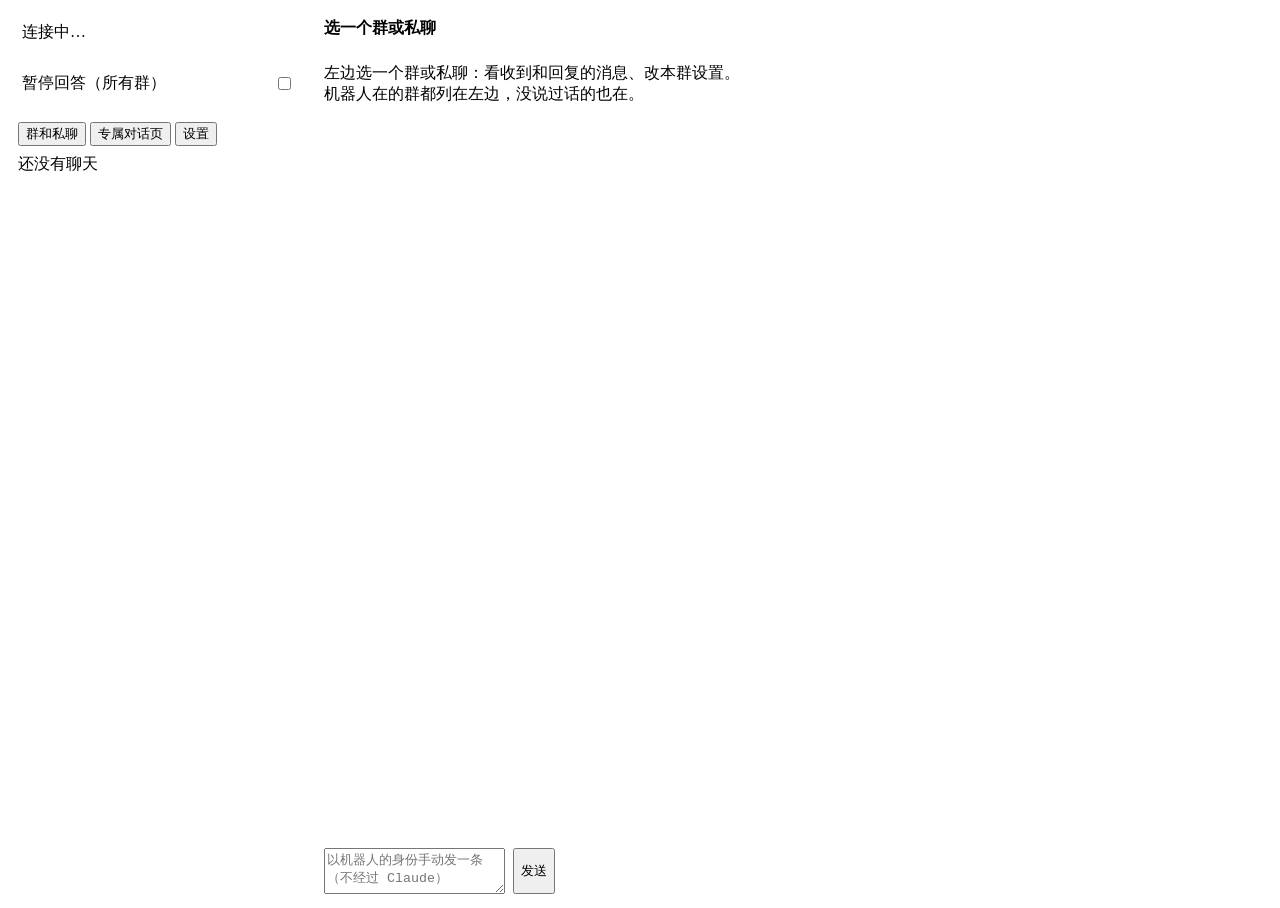
==== plugins/qqchatbot/web/index.html @ c5cf969f "qqchatbot v2.1.0 上架准备（需 bridge >=7.02、插件接口 v3；随下次公开版一起发布） Co-Authored-By: Claude Opus 5.5 <noreply@a" ====
<!doctype html>
<html lang="zh-CN">
<head>
<meta charset="utf-8">
<meta name="viewport" content="width=device-width, initial-scale=1">
<title>QQ 机器人</title>
<link rel="stylesheet" href="/plugins/_sdk/bridge-plugin.css">
<style>
  html, body { height: 100%; }
  .wrap { display: grid; grid-template-columns: 300px 1fr; height: 100vh; }
  .side { border-right: .5px solid var(--bp-line); overflow-y: auto; display: flex; flex-direction: column; }
  .side-h { padding: 14px 14px 8px; display: flex; flex-direction: column; gap: 10px; }
  .row { display: flex; align-items: center; gap: 8px; }
  .row .grow { flex: 1; min-width: 0; }
  .acts { display: flex; flex-wrap: wrap; gap: 6px; }
  .acts .bp-btn { font-size: 12.5px; padding: 5px 10px; }
  .hint { font-size: 12px; color: var(--bp-muted); line-height: 1.5; overflow-wrap: anywhere; }
  .hint code { user-select: all; }
  .qr { display: flex; flex-direction: column; align-items: center; gap: 8px; padding: 12px; border-radius: var(--bp-radius); background: var(--bp-card); box-shadow: 0 0 0 .5px var(--bp-line); }
  .qr img { width: 200px; height: 200px; border-radius: 8px; background: #fff; image-rendering: pixelated; }
  .qr b { font-size: 14px; }
  .tabs { margin: 0 10px 8px; }
  .main { display: flex; flex-direction: column; min-width: 0; min-height: 0; }
  .main-h { display: flex; align-items: center; gap: 10px; padding: 10px 16px; border-bottom: .5px solid var(--bp-line); flex-wrap: wrap; }
  .main-h b { flex: 1; min-width: 120px; overflow: hidden; text-overflow: ellipsis; white-space: nowrap; }
  .msgs { flex: 1; overflow-y: auto; padding: 14px 16px; display: flex; flex-direction: column; gap: 10px; }
  .m { max-width: 82%; }
  .m .who { font-size: 12px; color: var(--bp-muted); margin-bottom: 3px; }
  .m .tx { background: var(--bp-card); box-shadow: 0 0 0 .5px var(--bp-line); border-radius: 12px; padding: 8px 12px; white-space: pre-wrap; overflow-wrap: anywhere; }
  .m .tools { font-size: 12px; color: var(--bp-muted); margin-top: 4px; }
  .m.bot { align-self: flex-end; }
  .m.bot .who { text-align: right; }
  .m.bot .tx { background: color-mix(in srgb, var(--bp-accent) 18%, var(--bp-card)); }
  .send { display: flex; gap: 8px; padding: 10px 16px 14px; border-top: .5px solid var(--bp-line); }
  .send .bp-textarea { min-height: 40px; height: 40px; }
  .gset { padding: 12px 16px 4px; border-bottom: .5px solid var(--bp-line); }
  .gset .bp-section { margin: 0 0 10px; }
  .settings { flex: 1; overflow-y: auto; padding: 12px 16px 24px; }
  .settings .bp-section { margin-bottom: 18px; }
  .off { opacity: .55; }
  .back { display: none; }
  .usage { font-size: 12px; color: var(--bp-muted); }
  .dot { display: inline-block; width: 7px; height: 7px; border-radius: 50%; margin-right: 6px; vertical-align: 1px; background: var(--bp-muted); }
  .dot.on { background: var(--bp-ok); }
  @media (max-width: 680px) {
    .wrap { grid-template-columns: 1fr; }
    .wrap.open .side { display: none; }
    .wrap:not(.open) .main { display: none; }
    .back { display: inline-block; }
    .m { max-width: 92%; }
  }
</style>
</head>
<body>
<div class="wrap" id="wrap">
  <aside class="side">
    <div class="side-h">
      <span class="bp-badge" id="state">连接中…</span>
      <div id="qrBox"></div>
      <div class="acts" id="acts"></div>
      <div class="row">
        <span class="grow">暂停回答（所有群）</span>
        <label class="bp-switch"><input type="checkbox" id="pause" aria-label="暂停回答"><span></span></label>
      </div>
      <div class="usage" id="usage"></div>
      <div class="hint" id="hint"></div>
    </div>
    <div class="bp-seg tabs" id="sideTabs" role="tablist">
      <button data-v="chats" class="on">群和私聊</button>
      <button data-v="snaps">专属对话页</button>
      <button data-v="settings">设置</button>
    </div>
    <div class="bp-group" style="margin: 0 10px 14px" id="list"><div class="bp-empty">还没有聊天</div></div>
  </aside>
  <section class="main" id="main">
    <div class="main-h">
      <button class="bp-btn bp-btn-plain back" id="back">‹ 返回</button>
      <b id="title">选一个群或私聊</b>
      <button class="bp-btn" id="gearBtn" hidden>本群设置</button>
      <div class="bp-seg" id="viewTabs" role="tablist" hidden>
        <button data-v="log" class="on">问答</button>
        <button data-v="transcript">Claude 对话</button>
      </div>
      <button class="bp-btn" id="reset" hidden>重开对话</button>
    </div>
    <div class="gset" id="gset" hidden></div>
    <div class="msgs" id="msgs"><div class="bp-empty">左边选一个群或私聊：看收到和回复的消息、改本群设置。<br>机器人在的群都列在左边，没说过话的也在。</div></div>
    <div class="settings" id="settings" hidden></div>
    <div class="send" id="sendBar" hidden>
      <textarea class="bp-textarea" id="text" placeholder="以机器人的身份手动发一条（不经过 Claude）"></textarea>
      <button class="bp-btn bp-btn-primary" id="go">发送</button>
    </div>
  </section>
</div>
<script type="module">
  import { bridge } from '/plugins/_sdk/bridge-plugin.js';
  const $ = (id) => document.getElementById(id);
  let cur = null;          // 聊天 cid、'snap:<token>' 或 'settings'
  let side = 'chats';
  let view = 'log';
  let chats = [];
  let snaps = [];
  let last = null;         // 最近一次 chats 接口的结果
  let gearOpen = false;
  let formH = null;
  const esc = (s) => String(s ?? '').replace(/[&<>"]/g, (c) => ({ '&': '&amp;', '<': '&lt;', '>': '&gt;', '"': '&quot;' }[c]));
  const when = (t) => (t ? new Date(t).toLocaleString(undefined, { month: 'numeric', day: 'numeric', hour: '2-digit', minute: '2-digit' }) : '');
  const usd = (x) => '$' + (Number(x) || 0).toFixed(2);
  const seg = (el, v) => { for (const b of el.querySelectorAll('button')) b.classList.toggle('on', b.dataset.v === v); };
  const err = (e) => bridge.toast(e.message || String(e), { error: true });

  // ── 动作按钮（插件详情里那些：检查连接、重启、扫码换号……）──
  const TOP = ['probe', 'relogin', 'restart-napcat'];
  let actions = [];
  async function loadActions() {
    try { actions = await bridge.actions(); } catch { actions = []; }
    const top = TOP.map((id) => actions.find((a) => a.id === id)).filter(Boolean);
    $('acts').innerHTML = top.map((a) => `<button class="bp-btn" data-act="${esc(a.id)}" title="${esc(a.desc)}">${esc(a.label)}</button>`).join('');
    for (const b of $('acts').querySelectorAll('[data-act]')) b.onclick = () => act(b.dataset.act, b);
  }
  async function act(id, btn) {
    if (btn) btn.disabled = true;
    try { const r = await bridge.action(id); if (r) bridge.toast(r.message || '好了'); }
    catch (e) { err(e); }
    finally { if (btn) btn.disabled = false; loadChats(); }
  }

  // ── 状态 + 列表 ──
  async function loadChats() {
    const r = await bridge.json('chats');
    last = r;
    chats = r.chats || [];
    $('pause').checked = !!r.paused;
    const st = r.waitingScan ? ['等待扫码登录', 'warn']
      : !r.online ? ['连不上 NapCat', 'warn']
      : (r.needScan || r.qqOnline === false) ? ['QQ 不在线，需要扫码', 'crit']
      : [`QQ 在线 · ${r.self.name || ''} ${r.self.id}${r.paused ? ' · 已暂停' : ''}`, r.paused ? 'warn' : 'ok'];
    $('state').textContent = st[0];
    $('state').className = 'bp-badge ' + st[1];
    const u = r.usage || {};
    $('usage').textContent = `今天 ${u.today?.turns || 0} 轮${r.dailyTurns ? ' / 上限 ' + r.dailyTurns : ''} · ${usd(u.today?.costUsd)}　累计 ${u.total?.turns || 0} 轮 · ${usd(u.total?.costUsd)}`;
    // 扫码：二维码直接放在这里
    if (r.waitingScan) {
      if (!$('qrImg')) $('qrBox').innerHTML = `<div class="qr"><b>用要当机器人的那个 QQ 号扫码</b><img id="qrImg" alt="登录二维码"><div class="hint">码大约 2 分钟换一张，这里会跟着刷新。在同一台手机上：长按图片保存，再用 QQ 扫一扫的「相册」选它。</div></div>`;
      if (r.qr) bridge.blobUrl('qrcode?t=' + Date.now()).then((u2) => { if ($('qrImg')) $('qrImg').src = u2; }).catch(() => {});
    } else $('qrBox').innerHTML = '';
    $('hint').innerHTML = r.waitingScan ? ''
      : r.online
      ? (r.needScan || r.qqOnline === false ? 'QQ 掉线了：点上面的「扫码登录 / 换号」。' : `NapCat 上报地址：<code>${esc(r.hookUrl)}</code>`)
      : `在 <code>${esc(r.apiUrl)}</code> 找不到 NapCat${r.lastErr ? '（' + esc(r.lastErr) + '）' : ''}。由 bridge 拉起的话点「重启 NapCat」；自己跑的话，NapCat「HTTP 客户端」上报地址填 <code>${esc(r.hookUrl)}</code>，消息格式选 Array。`;
    if (side === 'chats') renderChats();
    if (cur && cur !== 'settings' && !cur.startsWith('snap:') && gearOpen) renderGear();
  }
  function renderChats() {
    $('list').innerHTML = chats.length ? chats.map((c) => {
      const isG = c.cid.startsWith('g');
      const on = isG ? c.allowed && c.enabled : c.allowed;
      const tags = [isG ? (on ? '回答中' : c.allowed ? '本群关了' : '白名单外') : (on ? '私聊' : '私聊关了')];
      if (c.members) tags.push(c.members + ' 人');
      tags.push(c.count ? `${c.count} 条 · ${when(c.last)}` : '还没聊过');
      if (c.model) tags.push('模型 ' + c.model);
      if (c.effort) tags.push('思考 ' + c.effort);
      return `<div class="bp-row bp-click ${on ? '' : 'off'}" role="button" tabindex="0" data-cid="${esc(c.cid)}" ${cur === c.cid ? 'style="background:var(--bp-hover)"' : ''}>
        <div class="bp-row-main"><div class="bp-row-title"><span class="dot ${on ? 'on' : ''}"></span>${esc(c.name)}</div><div class="bp-row-desc">${esc(tags.join(' · '))}</div></div>
      </div>`;
    }).join('') : '<div class="bp-empty">QQ 登上以后，机器人在的群都会列在这里。</div>';
    bindRows((el) => open(el.dataset.cid));
  }
  async function loadSnaps() {
    const r = await bridge.json('snaps');
    snaps = r.snaps || [];
    $('list').innerHTML = snaps.length ? snaps.map((s) => `
      <div class="bp-row bp-click" role="button" tabindex="0" data-cid="snap:${esc(s.token)}" ${cur === 'snap:' + s.token ? 'style="background:var(--bp-hover)"' : ''}>
        <div class="bp-row-main"><div class="bp-row-title">${esc(s.note || s.token.slice(0, 8))}</div><div class="bp-row-desc">${when(s.createdAt)} · ${s.live ? '还开着' : '已关闭'}</div></div>
      </div>`).join('') : '<div class="bp-empty">还没人要过专属对话页。群友 @ 机器人发「/chat」就会有。</div>';
    bindRows((el) => open(el.dataset.cid));
  }
  function bindRows(fn) {
    for (const el of $('list').querySelectorAll('[data-cid]')) {
      el.onclick = () => fn(el);
      el.onkeydown = (ev) => { if (ev.key === 'Enter' || ev.key === ' ') { ev.preventDefault(); fn(el); } };
    }
  }

  // ── 右边：聊天 / 专属对话页 / 设置 ──
  function show(mode) {
    $('msgs').hidden = mode === 'settings';
    $('settings').hidden = mode !== 'settings';
    $('viewTabs').hidden = mode !== 'chat';
    $('gearBtn').hidden = mode !== 'chat' || !cur?.startsWith('g');
    $('reset').hidden = mode !== 'chat';
    $('sendBar').hidden = mode !== 'chat';
    if (mode !== 'chat') { gearOpen = false; $('gset').hidden = true; }
  }
  async function open(cid) {
    cur = cid;
    $('wrap').classList.add('open');
    if (cid.startsWith('snap:')) {
      $('title').textContent = snaps.find((s) => 'snap:' + s.token === cid)?.note || '专属对话页';
      show('snap');
      await loadView();
      loadSnaps();
      return;
    }
    const c = chats.find((x) => x.cid === cid);
    $('title').textContent = c?.name || cid;
    show('chat');
    // 没聊过的群：直接把本群设置打开，方便开关
    gearOpen = cid.startsWith('g') && (!c || !c.count);
    $('gset').hidden = !gearOpen;
    if (gearOpen) renderGear();
    await loadView();
    renderChats();
  }
  function bubbles(list) {
    return list.map((m) => `
      <div class="m ${m.bot ? 'bot' : ''}"><div class="who">${esc(m.who)} · ${when(m.t)}</div><div class="tx">${esc(m.text)}</div>${m.tools ? `<div class="tools">用了：${esc(m.tools.join('、'))}</div>` : ''}</div>`).join('');
  }
  async function loadView() {
    if (!cur || cur === 'settings') return;
    const box = $('msgs');
    let list = [];
    try {
      if (cur.startsWith('snap:')) {
        const r = await bridge.json('snaplog?token=' + encodeURIComponent(cur.slice(5)));
        list = (r.messages || []).map((m) => ({ who: m.role === 'user' ? '访客' : 'Claude', bot: m.role !== 'user', text: m.text, t: m.ts }));
      } else if (view === 'transcript') {
        const r = await bridge.json('transcript?cid=' + encodeURIComponent(cur));
        list = (r.messages || []).map((m) => ({ who: m.role === 'user' ? '群友' : 'Claude', bot: m.role !== 'user', text: m.text, t: m.ts, tools: m.tools }));
      } else {
        const r = await bridge.json('log?cid=' + encodeURIComponent(cur));
        list = (r.messages || []).map((m) => ({ who: m.who + (m.qq ? ' (' + m.qq + ')' : '') + (m.cost ? ' · ' + usd(m.cost) : ''), bot: m.bot, text: m.text, t: m.t }));
      }
    } catch (e) { box.innerHTML = `<div class="bp-empty">${esc(e.message)}</div>`; return; }
    box.innerHTML = bubbles(list) || '<div class="bp-empty">这里还没有消息</div>';
    box.scrollTop = box.scrollHeight;
  }

  // ── 本群设置：回答开关、模型、思考强度、合并转发 ──
  let optModels = null, optEfforts = null;
  async function renderGear() {
    const gid = cur.slice(1);
    const c = chats.find((x) => x.cid === cur) || { allowed: true, enabled: true };
    if (!optModels) [optModels, optEfforts] = await Promise.all([bridge.options('groups.model').catch(() => []), bridge.options('groups.effort').catch(() => [])]);
    const sel = (id, list, v, first) => `<select class="bp-select" id="${id}"><option value="">${first}</option>${list.map((o) => `<option value="${esc(o.value)}" ${o.value === v ? 'selected' : ''}>${esc(o.label)}</option>`).join('')}</select>`;
    const fw = [['', '跟随全局'], ['long', '长回答才折'], ['always', '总是'], ['never', '从不']];
    const on = c.allowed && c.enabled;
    $('gset').innerHTML = `
      <div class="bp-section"><div class="bp-group">
        <div class="bp-row"><div class="bp-row-main"><div class="bp-row-title">本群回答</div>
          <div class="bp-row-desc">${c.allowed ? '关掉后机器人在这个群不说话（群聊照样记录）。' : '这个群不在白名单里，打开 = 加进白名单。'}</div></div>
          <label class="bp-switch"><input type="checkbox" id="gOn" ${on ? 'checked' : ''}><span></span></label></div>
        <div class="bp-row bp-row-stack"><div class="bp-row-main"><div class="bp-row-title">本群模型</div></div>${sel('gModel', optModels, c.model, '跟随全局')}</div>
        <div class="bp-row bp-row-stack"><div class="bp-row-main"><div class="bp-row-title">本群思考强度</div></div>${sel('gEffort', optEfforts, c.effort, '跟随全局')}</div>
        <div class="bp-row bp-row-stack"><div class="bp-row-main"><div class="bp-row-title">本群合并转发</div></div>
          <div class="bp-seg" id="gFw">${fw.map(([v, l]) => `<button type="button" data-v="${v}" class="${(c.forward || '') === v ? 'on' : ''}">${l}</button>`).join('')}</div></div>
      </div></div>`;
    $('gOn').onchange = () => saveGroup(gid, { enabled: $('gOn').checked }, $('gOn').checked);
    $('gModel').onchange = () => saveGroup(gid, { model: $('gModel').value });
    $('gEffort').onchange = () => saveGroup(gid, { effort: $('gEffort').value });
    for (const b of $('gFw').querySelectorAll('button')) b.onclick = () => saveGroup(gid, { forward: b.dataset.v });
  }
  async function saveGroup(gid, patch, turnOn = false) {
    try {
      const { config } = await bridge.config.get();
      const groups = { ...(config.groups || {}) };
      groups[gid] = { ...(groups[gid] || {}), ...patch };
      const p = { groups };
      // 打开一个白名单外的群：加进白名单（白名单空 = 所有群都回答，不用加）
      const allow = config.allowGroups || [];
      if (turnOn && allow.length && !allow.includes(gid)) p.allowGroups = [...allow, gid];
      await bridge.config.set(p);
      bridge.toast('已保存');
    } catch (e) { err(e); }
    await loadChats();
  }

  // ── 设置页：插件的全部设置（按清单画）+ 其余工具按钮 ──
  function openSettings() {
    cur = 'settings';
    $('wrap').classList.add('open');
    $('title').textContent = '设置';
    show('settings');
    const box = $('settings');
    box.innerHTML = '<div id="formBox"></div><div class="bp-section"><div class="bp-section-title">工具</div><div class="bp-group" id="moreActs"></div></div>';
    formH?.destroy?.();
    formH = bridge.form($('formBox'), { exclude: ['groups'], onChange: () => loadChats() });
    $('moreActs').innerHTML = actions.map((a) => `<div class="bp-row"><div class="bp-row-main"><div class="bp-row-title">${esc(a.label)}</div>${a.desc ? `<div class="bp-row-desc">${esc(a.desc)}</div>` : ''}</div><button class="bp-btn" data-act="${esc(a.id)}">执行</button></div>`).join('') || '<div class="bp-empty">没有</div>';
    for (const b of $('moreActs').querySelectorAll('[data-act]')) b.onclick = () => act(b.dataset.act, b);
  }

  // ── 事件 ──
  $('viewTabs').onclick = (ev) => { const v = ev.target.closest('button')?.dataset.v; if (!v) return; view = v; seg($('viewTabs'), v); loadView(); };
  $('sideTabs').onclick = (ev) => {
    const v = ev.target.closest('button')?.dataset.v; if (!v) return;
    side = v; seg($('sideTabs'), v);
    if (v === 'chats') renderChats();
    else if (v === 'snaps') loadSnaps();
    else { $('list').innerHTML = '<div class="bp-empty">设置在右边（手机上在下一页）。改了立刻生效，不打断正在回答的问题。</div>'; openSettings(); }
  };
  $('gearBtn').onclick = () => { gearOpen = !gearOpen; $('gset').hidden = !gearOpen; if (gearOpen) renderGear(); };
  $('pause').onchange = async () => {
    const want = $('pause').checked;
    try { await bridge.config.set({ paused: want }); bridge.toast(want ? '已暂停回答' : '已恢复回答'); }
    catch (e) { err(e); }
    loadChats();
  };
  $('go').onclick = async () => {
    const text = $('text').value.trim();
    if (!text || !cur) return;
    $('go').disabled = true;
    try { await bridge.json('send', { cid: cur, text }); $('text').value = ''; bridge.toast('已发送'); loadView(); }
    catch (e) { err(e); }
    finally { $('go').disabled = false; }
  };
  $('reset').onclick = async () => {
    if (!cur || !(await bridge.confirm({ title: '重开这个聊天的对话？', desc: 'Claude 会忘掉之前在这里聊过的内容（沙箱里的文件和群聊记录保留），下一个问题开一段新对话。', yes: '重开' }))) return;
    await bridge.json('reset', { cid: cur });
    bridge.toast('已重开');
    loadChats();
  };
  $('back').onclick = () => { $('wrap').classList.remove('open'); if (cur === 'settings') { side = 'chats'; seg($('sideTabs'), 'chats'); renderChats(); } cur = null; };
  bridge.on('scan', () => loadChats());
  bridge.on('message', (p) => { loadChats(); if (p && p.cid === cur && view === 'log') loadView(); });
  bridge.onStatus(() => loadChats());
  setInterval(() => { if (last && (last.waitingScan || !last.online)) loadChats(); }, 15_000);   // 等扫码 / 连不上时勤刷
  await bridge.ready();
  loadActions();
  loadChats().catch((e) => { $('state').textContent = e.message; });
</script>
</body>
</html>
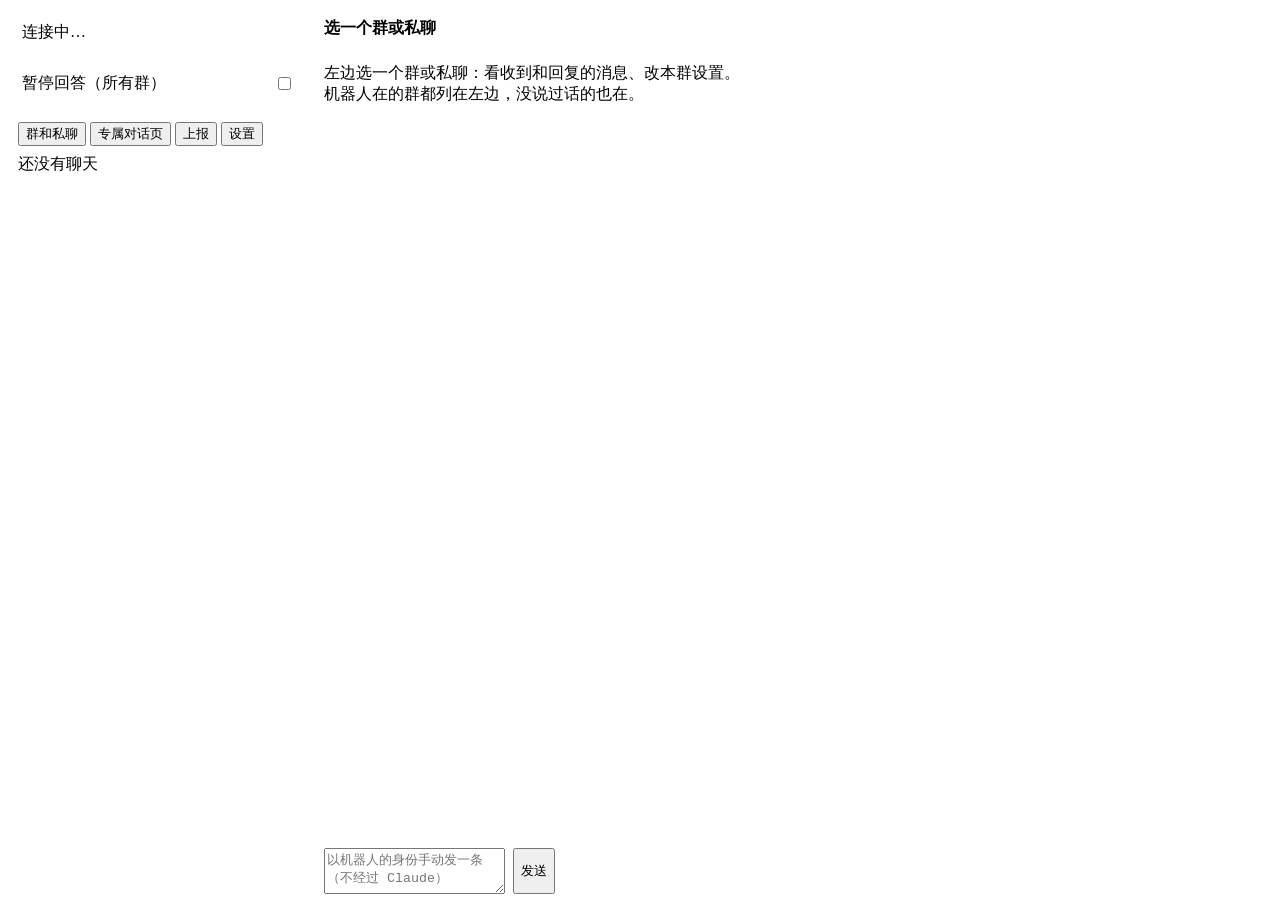
==== commit 7705e75a: "发布插件 seq 2：gemini-web v1.2.0（新上架）、qqchatbot v2.4.0（首个市场版本） Co-Authored-By: Claude Opus 5.5 <noreply@" ====
--- a/plugins/qqchatbot/web/index.html
+++ b/plugins/qqchatbot/web/index.html
@@ -68,6 +68,7 @@
     <div class="bp-seg tabs" id="sideTabs" role="tablist">
       <button data-v="chats" class="on">群和私聊</button>
       <button data-v="snaps">专属对话页</button>
+      <button data-v="reports">上报</button>
       <button data-v="settings">设置</button>
     </div>
     <div class="bp-group" style="margin: 0 10px 14px" id="list"><div class="bp-empty">还没有聊天</div></div>
@@ -175,6 +176,42 @@
       </div>`).join('') : '<div class="bp-empty">还没人要过专属对话页。群友 @ 机器人发「/chat」就会有。</div>';
     bindRows((el) => open(el.dataset.cid));
   }
+  // ── 上报：Claude 用 report_issue 报上来的问题 ──
+  let reports = [];
+  async function loadReports() {
+    const r = await bridge.json('reports');
+    reports = r.reports || [];
+    const sev = { high: '紧急', normal: '', low: '小问题' };
+    $('list').innerHTML = reports.length ? reports.map((x) => `
+      <div class="bp-row bp-click ${x.status === 'done' ? 'off' : ''}" role="button" tabindex="0" data-cid="rep:${esc(x.id)}" ${cur === 'rep:' + x.id ? 'style="background:var(--bp-hover)"' : ''}>
+        <div class="bp-row-main"><div class="bp-row-title"><span class="dot ${x.status === 'done' ? '' : 'on'}"></span>${sev[x.severity] ? '[' + sev[x.severity] + '] ' : ''}${esc(x.title)}</div>
+        <div class="bp-row-desc">${esc(x.chat)} · ${esc(x.from)} · ${when(x.t)}${x.status === 'done' ? ' · 已处理' : ''}</div></div>
+      </div>`).join('') : '<div class="bp-empty">还没有上报。群里有人遇到真 bug 时，Claude 会用 report_issue 报到这里，同时推送通知给你。</div>';
+    bindRows((el) => openReport(el.dataset.cid.slice(4)));
+  }
+  function openReport(id) {
+    const x = reports.find((r) => r.id === id);
+    if (!x) return;
+    cur = 'rep:' + id;
+    $('wrap').classList.add('open');
+    $('title').textContent = x.title;
+    show('report');
+    $('msgs').innerHTML = `<div class="bp-section"><div class="bp-group">
+      <div class="bp-row"><div class="bp-row-main"><div class="bp-row-title">${esc(x.chat)} · ${esc(x.from)}</div><div class="bp-row-desc">${new Date(x.t).toLocaleString()}</div></div></div>
+      <div class="bp-row"><div class="bp-row-main" style="white-space:pre-wrap">${esc(x.details)}</div></div>
+      <div class="bp-row"><div class="bp-row-main"></div>
+        <button class="bp-btn" id="rDel" type="button">删除</button>
+        <button class="bp-btn bp-btn-primary" id="rDone" type="button">${x.status === 'done' ? '标成未处理' : '标成已处理'}</button></div>
+    </div></div>`;
+    $('rDone').onclick = async () => { await bridge.json('report-done', { id, status: x.status === 'done' ? 'open' : 'done' }).catch(err); await loadReports(); openReport(id); };
+    $('rDel').onclick = async () => {
+      if (!(await bridge.confirm({ title: '删除这条上报？', danger: true, yes: '删除' }))) return;
+      await bridge.json('report-done', { id, delete: true }).catch(err);
+      $('back').onclick(); loadReports();
+    };
+    loadReports();
+  }
+
   function bindRows(fn) {
     for (const el of $('list').querySelectorAll('[data-cid]')) {
       el.onclick = () => fn(el);
@@ -254,7 +291,18 @@
         <div class="bp-row bp-row-stack"><div class="bp-row-main"><div class="bp-row-title">本群思考强度</div></div>${sel('gEffort', optEfforts, c.effort, '跟随全局')}</div>
         <div class="bp-row bp-row-stack"><div class="bp-row-main"><div class="bp-row-title">本群合并转发</div></div>
           <div class="bp-seg" id="gFw">${fw.map(([v, l]) => `<button type="button" data-v="${v}" class="${(c.forward || '') === v ? 'on' : ''}">${l}</button>`).join('')}</div></div>
+        <div class="bp-row bp-row-stack"><div class="bp-row-main"><div class="bp-row-title">本群提示词</div>
+          <div class="bp-row-desc">这个群专用的人设、背景和要求。例：你是 bridge 的客服机器人，回答服主们使用中遇到的问题；遇到真 bug 用 report_issue 上报给我。</div></div>
+          <textarea class="bp-textarea" id="gPrompt" rows="4" maxlength="4000">${esc(c.prompt)}</textarea></div>
+        <div class="bp-row bp-row-stack"><div class="bp-row-main"><div class="bp-row-title">本群资料目录（只读）</div>
+          <div class="bp-row-desc">服务器上的目录，一行一个绝对路径。Claude 能查阅、不能改；像密钥的文件一律不给读。<b>群里谁都能让 Claude 读这里的东西</b>，别放私密内容。</div></div>
+          <textarea class="bp-textarea" id="gDocs" rows="2" placeholder="例：C:\\Users\\me\\bridge\\docs">${esc(c.docs)}</textarea></div>
+        <div class="bp-row bp-row-stack"><div class="bp-row-main"><div class="bp-row-title">资料目录里不开放的部分</div>
+          <div class="bp-row-desc">相对上面目录的路径，一行一个（例：memory、用户反馈）。</div></div>
+          <textarea class="bp-textarea" id="gHide" rows="2">${esc(c.docsHide)}</textarea></div>
+        <div class="bp-row"><div class="bp-row-main"></div><button class="bp-btn bp-btn-primary" id="gSaveText" type="button">保存提示词和资料目录</button></div>
       </div></div>`;
+    $('gSaveText').onclick = () => saveGroup(gid, { prompt: $('gPrompt').value.trim(), docs: $('gDocs').value.trim(), docsHide: $('gHide').value.trim() });
     $('gOn').onchange = () => saveGroup(gid, { enabled: $('gOn').checked }, $('gOn').checked);
     $('gModel').onchange = () => saveGroup(gid, { model: $('gModel').value });
     $('gEffort').onchange = () => saveGroup(gid, { effort: $('gEffort').value });
@@ -296,6 +344,7 @@
     side = v; seg($('sideTabs'), v);
     if (v === 'chats') renderChats();
     else if (v === 'snaps') loadSnaps();
+    else if (v === 'reports') loadReports();
     else { $('list').innerHTML = '<div class="bp-empty">设置在右边（手机上在下一页）。改了立刻生效，不打断正在回答的问题。</div>'; openSettings(); }
   };
   $('gearBtn').onclick = () => { gearOpen = !gearOpen; $('gset').hidden = !gearOpen; if (gearOpen) renderGear(); };
@@ -321,6 +370,7 @@
   };
   $('back').onclick = () => { $('wrap').classList.remove('open'); if (cur === 'settings') { side = 'chats'; seg($('sideTabs'), 'chats'); renderChats(); } cur = null; };
   bridge.on('scan', () => loadChats());
+  bridge.on('report', () => { if (side === 'reports') loadReports(); bridge.toast('收到一条新上报'); });
   bridge.on('message', (p) => { loadChats(); if (p && p.cid === cur && view === 'log') loadView(); });
   bridge.onStatus(() => loadChats());
   setInterval(() => { if (last && (last.waitingScan || !last.online)) loadChats(); }, 15_000);   // 等扫码 / 连不上时勤刷
